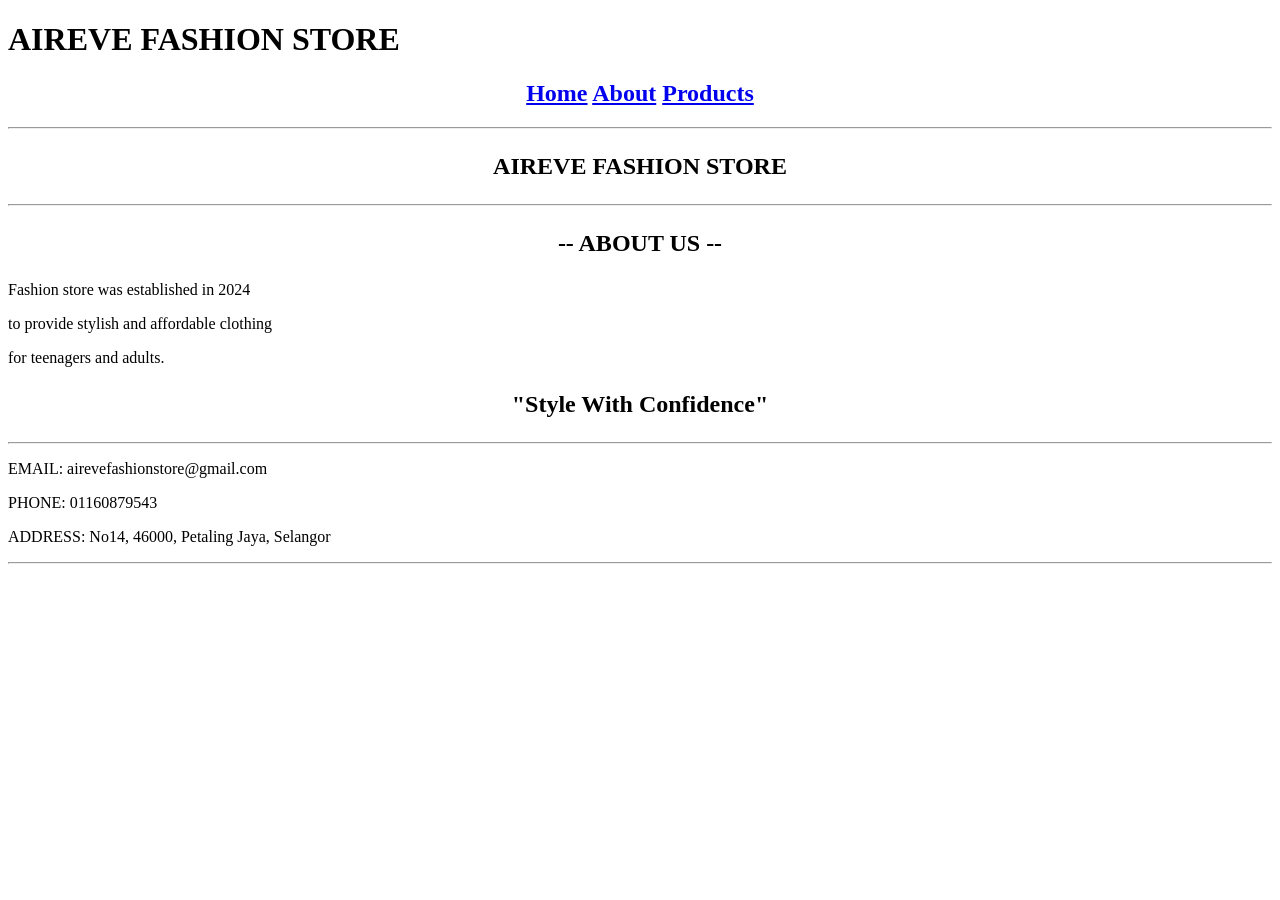
==== About.html @ e9e56d28 "first commit" ====
<!DOCTYPE html>
<html lang="en">
<head>
    <meta charset="UTF-8">
    <meta name="viewport" content="width=device-width, initial-scale=1.0">
    <title>Document</title>
</head>
<body>
     <header>
        <h1> AIREVE FASHION STORE</h1>
        <nav> 
            <h2 align="center"><a href="index.html">Home</a>
                <a href="About.html">About</a>
                <a href="product.html">Products</a>
                
        </nav>
        <hr> 
     <h2 align="center"><p>AIREVE FASHION STORE </p></h2>
    <hr>
     
    <h2 align="center"><p>  -- ABOUT US -- </p></h2>
    <P>Fashion store was established in 2024</P>
    <p>to provide stylish and affordable clothing</p>
    <p>for teenagers and adults.</p>


    <h2 align="center"><p>"Style With Confidence"</p></h2>
     <hr>
    <P> EMAIL: airevefashionstore@gmail.com </P>
     <p> PHONE: 01160879543</p>
     <P> ADDRESS: No14, 46000, Petaling Jaya, Selangor</P>
     <hr>

</body>
</html>
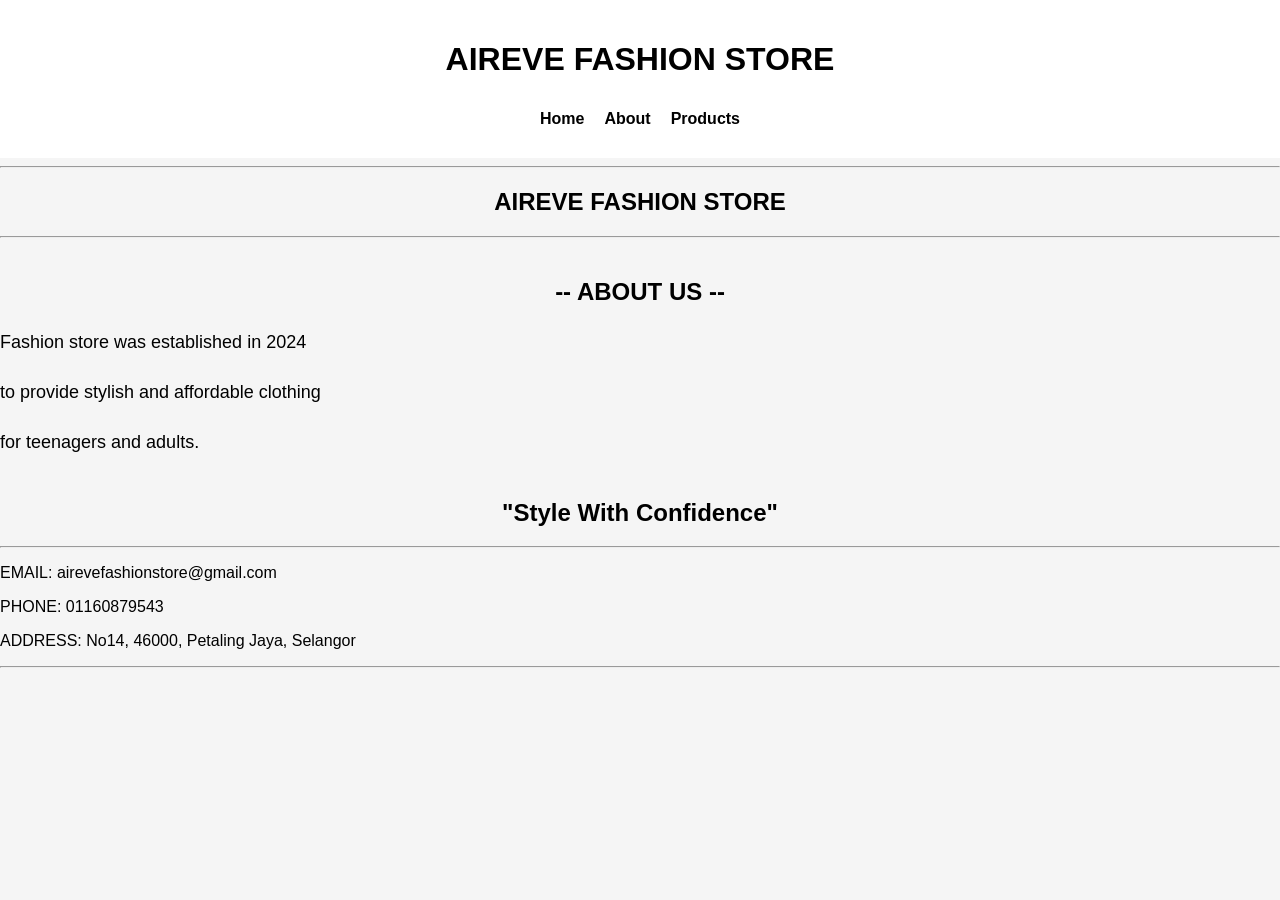
==== commit 4983be5a: "fix website structure" ====
--- a/About.html
+++ b/About.html
@@ -1,35 +1,85 @@
 <!DOCTYPE html>
 <html lang="en">
+
 <head>
+
     <meta charset="UTF-8">
     <meta name="viewport" content="width=device-width, initial-scale=1.0">
-    <title>Document</title>
+
+    <title>AIREVE FASHION STORE</title>
+
+    <link rel="stylesheet" href="style.css">
+
 </head>
-<body>
-     <header>
-        <h1> AIREVE FASHION STORE</h1>
-        <nav> 
-            <h2 align="center"><a href="index.html">Home</a>
-                <a href="About.html">About</a>
-                <a href="product.html">Products</a>
-                
+
+<body class="body-container">
+
+    <header class="header">
+
+        <h1 class="title">
+            AIREVE FASHION STORE
+        </h1>
+
+        <nav class="navbar">
+
+            <a class="nav-link" href="index.html">Home</a>
+
+            <a class="nav-link" href="About.html">About</a>
+
+            <a class="nav-link" href="product.html">Products</a>
+
         </nav>
-        <hr> 
-     <h2 align="center"><p>AIREVE FASHION STORE </p></h2>
+
+    </header>
+
     <hr>
-     
-    <h2 align="center"><p>  -- ABOUT US -- </p></h2>
-    <P>Fashion store was established in 2024</P>
-    <p>to provide stylish and affordable clothing</p>
-    <p>for teenagers and adults.</p>
 
+    <h2 class="store-title">
+        AIREVE FASHION STORE
+    </h2>
 
-    <h2 align="center"><p>"Style With Confidence"</p></h2>
-     <hr>
-    <P> EMAIL: airevefashionstore@gmail.com </P>
-     <p> PHONE: 01160879543</p>
-     <P> ADDRESS: No14, 46000, Petaling Jaya, Selangor</P>
-     <hr>
+    <hr>
+
+    <h2 class="about-title">
+        -- ABOUT US --
+    </h2>
+
+    <div class="about-text">
+
+        <p>
+            Fashion store was established in 2024
+        </p>
+
+        <p>
+            to provide stylish and affordable clothing
+        </p>
+
+        <p>
+            for teenagers and adults.
+        </p>
+
+    </div>
+
+    <h2 class="slogan">
+        "Style With Confidence"
+    </h2>
+
+    <hr>
+
+    <p class="contact-text">
+        EMAIL: airevefashionstore@gmail.com
+    </p>
+
+    <p class="contact-text">
+        PHONE: 01160879543
+    </p>
+
+    <p class="contact-text">
+        ADDRESS: No14, 46000, Petaling Jaya, Selangor
+    </p>
+
+    <hr>
 
 </body>
+
 </html>
--- a/style.css
+++ b/style.css
@@ -0,0 +1,124 @@
+.body-container {
+    margin: 0;
+    font-family: Arial, sans-serif;
+    background-color: #f5f5f5;
+}
+
+/* HEADER */
+
+.header {
+    background-color: white;
+    padding: 20px;
+}
+
+.title {
+    text-align: center;
+    color: black;
+}
+
+/* NAVIGATION */
+
+.navbar {
+    display: flex;
+    justify-content: center;
+    gap: 20px;
+    padding: 10px;
+}
+
+.nav-link {
+    text-decoration: none;
+    color: black;
+    font-weight: bold;
+}
+
+/* LOGO */
+
+.logo-section {
+    text-align: center;
+    padding: 20px;
+}
+
+.logo-img {
+    width: 300px;
+    height: 400px;
+    border-radius: 10px;
+}
+
+/* HERO SECTION */
+
+.hero {
+    padding: 20px;
+}
+
+.welcome-title {
+    text-align: center;
+}
+
+/* HOME PAGE IMAGES */
+
+.hero-images {
+    display: flex;
+    justify-content: center;
+    gap: 20px;
+    flex-wrap: wrap;
+}
+
+.hero-img {
+    width: 300px;
+    height: 400px;
+    border-radius: 10px;
+}
+.shop-text {
+    text-align: center;
+}
+/* PRODUCT PAGE */
+
+.store-title {
+    text-align: center;
+}
+
+.product-title {
+    text-align: center;
+    padding-top: 20px;
+}
+
+.products {
+    display: flex;
+    justify-content: center;
+    gap: 20px;
+    flex-wrap: wrap;
+    padding: 20px;
+}
+
+.product-img {
+    width: 250px;
+    height: 350px;
+    border-radius: 10px;
+}
+
+.view-text {
+    text-align: center;
+}
+
+/* ABOUT PAGE */
+
+.about-title {
+    text-align: center;
+    padding-top: 20px;
+}
+
+.about-text {
+    font-size: 18px;
+    line-height: 1.8;
+}
+
+.slogan {
+    text-align: center;
+    padding-top: 20px;
+}
+
+/* FOOTER */
+
+.contact-text {
+    
+}
